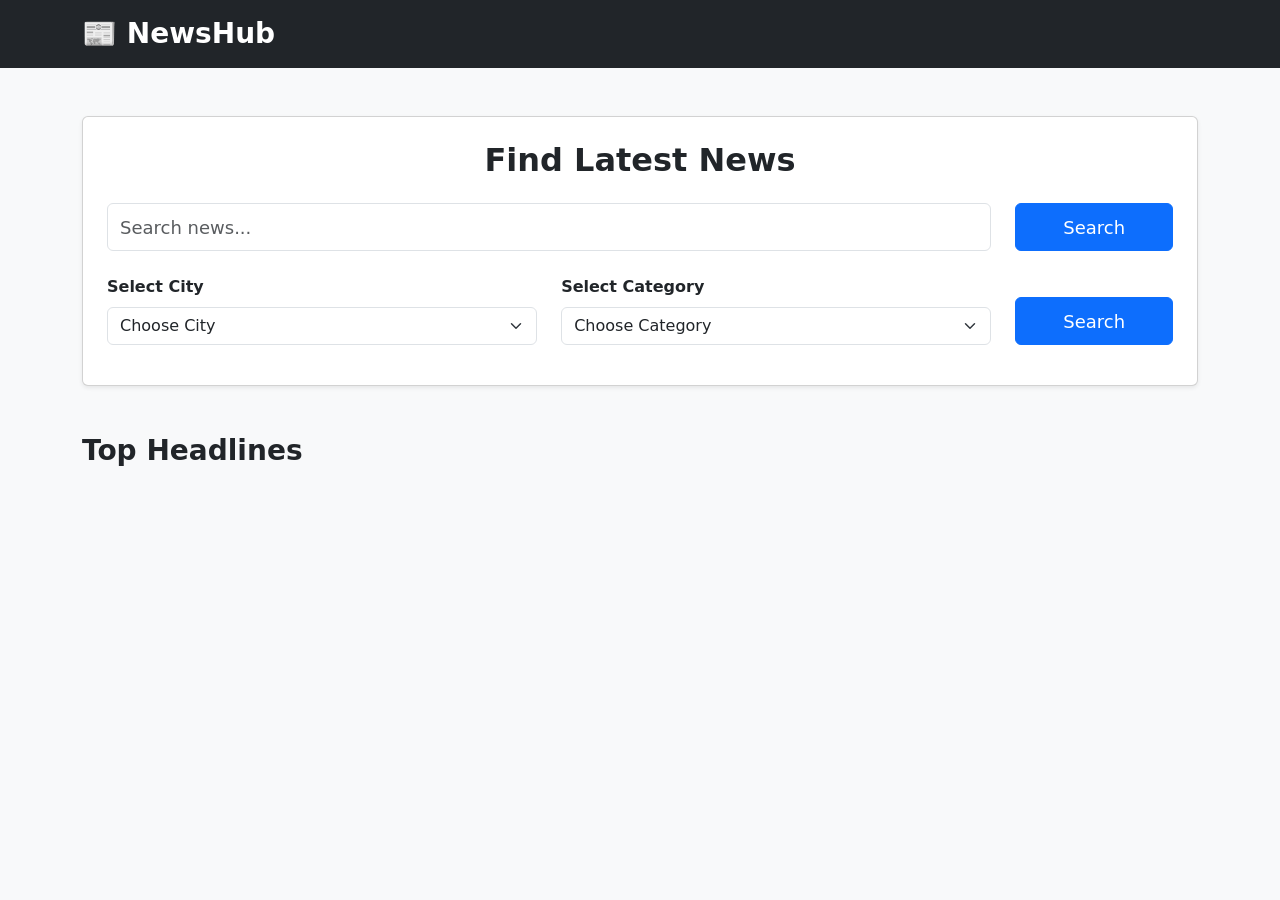
==== index.html @ 9409de18 "inital code" ====
<!DOCTYPE html>
<html lang="en">
<head>
    <meta charset="UTF-8">
    <meta name="viewport" content="width=device-width, initial-scale=1.0">
    <title>NewsHub</title>

    <link
        href="https://cdn.jsdelivr.net/npm/bootstrap@5.3.7/dist/css/bootstrap.min.css"
        rel="stylesheet"
    >

    <style>
        .search-btn{
            height: 48px;
            font-size: 18px;
        }
    </style>
</head>
<body class="bg-light">

    <!-- Header -->
    <nav class="navbar navbar-dark bg-dark">
        <div class="container">
            <span class="navbar-brand fs-3 fw-bold">
                📰 NewsHub
            </span>
        </div>
    </nav>

    <!-- Main Content -->
    <div class="container mt-5">

        <!-- Search Section -->
        <div class="card shadow-sm p-4">

            <h2 class="mb-4 text-center fw-bold">
                Find Latest News
            </h2>

            <!-- Search Bar -->
            <div class="row mb-4">

                <div class="col-md-10">
                    <input
                        type="text"
                        class="form-control search-btn"
                        placeholder="Search news..."
                        id="input"
                    >
                </div>

                <div class="col-md-2">
                    <button
                        class="btn btn-primary w-100 search-btn"
                        id="search-btn"
                    >
                        Search
                    </button>
                </div>

            </div>

            <!-- Dropdowns + Button -->
            <div class="row align-items-end">

                <!-- City Dropdown -->
                <div class="col-md-5 mb-3">
                    <label class="form-label fw-semibold">
                        Select City
                    </label>

                   <select class="form-select" id="city">
    <option selected disabled>Choose City</option>

    <option>Mumbai</option>
    <option>Delhi</option>
    <option>Bengaluru</option>
    <option>Hyderabad</option>
    <option>Pune</option>
    <option>Chennai</option>
    <option>Kolkata</option>
    <option>Ahmedabad</option>
    <option>Jaipur</option>
    <option>Lucknow</option>
    <option>Chandigarh</option>
    <option>Bhopal</option>
    <option>Indore</option>
    <option>Nagpur</option>
    <option>Patna</option>
    <option>Surat</option>
    <option>Kanpur</option>
    <option>Vadodara</option>
    <option>Visakhapatnam</option>
    <option>Coimbatore</option>
    <option>Kochi</option>
    <option>Mysuru</option>
    <option>Thiruvananthapuram</option>
    <option>Goa</option>
    <option>Bhubaneswar</option>
    <option>Ranchi</option>
    <option>Guwahati</option>
</select>
                </div>

                <!-- Category Dropdown -->
                <div class="col-md-5 mb-3">
                    <label class="form-label fw-semibold">
                        Select Category
                    </label>

                    <select class="form-select" id="category">
    <option selected disabled>Choose Category</option>

    <option>Business</option>
    <option>Technology</option>
    <option>Sports</option>
    <option>Health</option>
    <option>Entertainment</option>
    <option>Science</option>
    <option>Hollywood</option>
    <option>Bollywood</option>
    <option>Politics</option>
    <option>Education</option>
    <option>Finance</option>
    <option>Economy</option>
    <option>Startups</option>
    <option>Artificial Intelligence</option>
    <option>Gaming</option>
    <option>Automobile</option>
    <option>Travel</option>
    <option>Fashion</option>
    <option>Food</option>
    <option>Cricket</option>
</select>
                </div>

                <!-- Search Button -->
                <div class="col-md-2 mb-3">
                    <button
                        class="btn btn-primary w-100 search-btn"
                        id="dropdown-btn"
                    >
                        Search
                    </button>
                </div>

            </div>

        </div>

        <!-- News Section -->
        <div class="mt-5">
            <h3 class="mb-3 fw-bold">
                Top Headlines
            </h3>

            <div class="row" id="news-container">
                <!-- News cards will appear here -->
            </div>
        </div>

    </div>

    <script src="./js/news.js"></script>

</body>
</html>
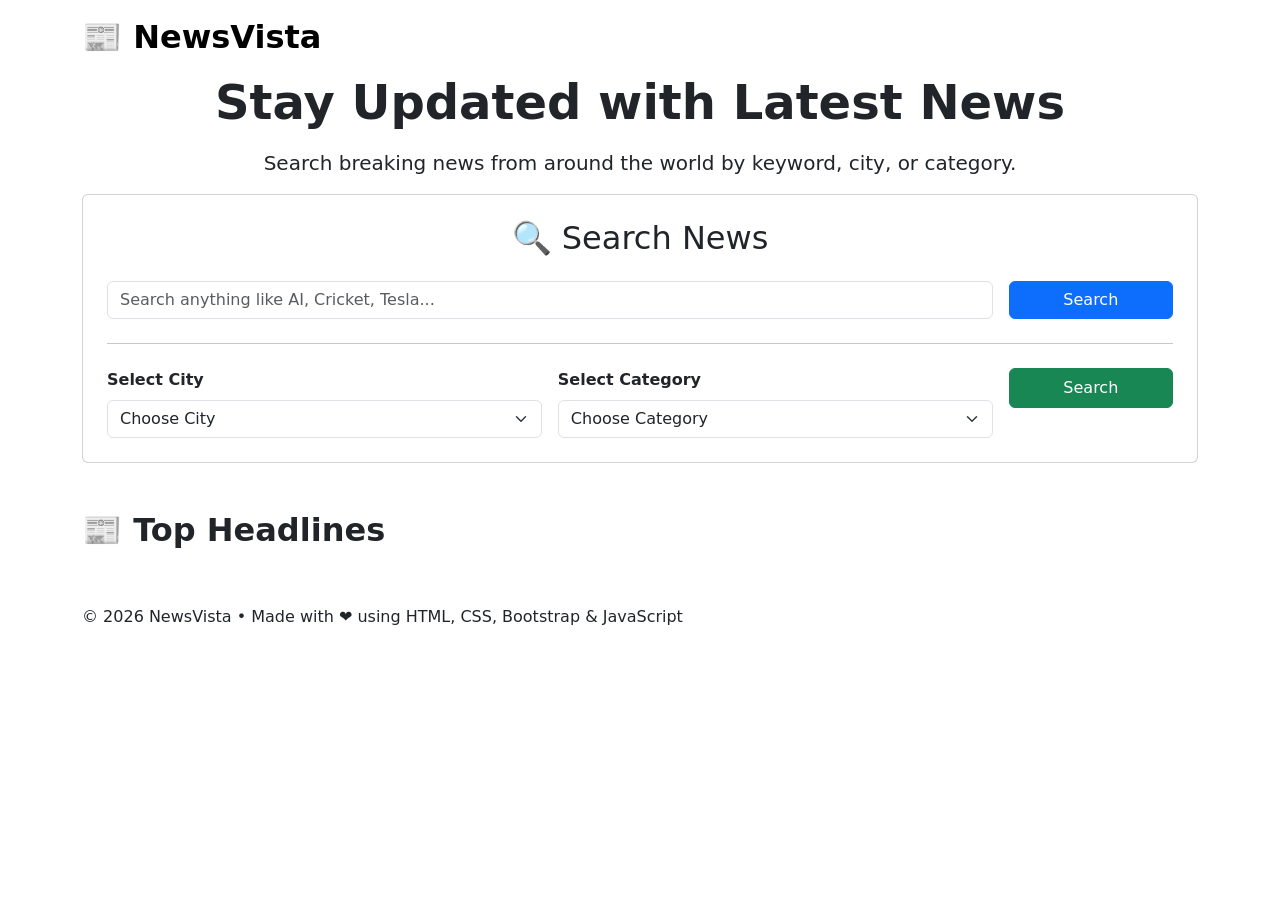
==== commit eceab59a: "adding index.html and style.css" ====
--- a/index.html
+++ b/index.html
@@ -1,168 +1,149 @@
-<!DOCTYPE html>
+<!doctype html>
 <html lang="en">
-<head>
-    <meta charset="UTF-8">
-    <meta name="viewport" content="width=device-width, initial-scale=1.0">
-    <title>NewsHub</title>
+  <head>
+    <meta charset="UTF-8" />
+    <meta name="viewport" content="width=device-width, initial-scale=1.0" />
+    <title>NewsVista | Latest News</title>
 
     <link
-        href="https://cdn.jsdelivr.net/npm/bootstrap@5.3.7/dist/css/bootstrap.min.css"
-        rel="stylesheet"
-    >
+      href="https://cdn.jsdelivr.net/npm/bootstrap@5.3.7/dist/css/bootstrap.min.css"
+      rel="stylesheet"
+    />
 
-    <style>
-        .search-btn{
-            height: 48px;
-            font-size: 18px;
-        }
-    </style>
-</head>
-<body class="bg-light">
+    <link rel="stylesheet" href="./style.css" />
+  </head>
 
-    <!-- Header -->
-    <nav class="navbar navbar-dark bg-dark">
-        <div class="container">
-            <span class="navbar-brand fs-3 fw-bold">
-                📰 NewsHub
-            </span>
-        </div>
+  <body>
+    <nav class="navbar navbar-expand-lg navbar-dark">
+      <div class="container">
+        <a class="navbar-brand fw-bold fs-2" href="#" style="color: black;"> 📰 NewsVista </a>
+      </div>
     </nav>
 
-    <!-- Main Content -->
-    <div class="container mt-5">
+    <section class="hero">
+      <div class="container text-center">
+        <h1 class="display-5 fw-bold">Stay Updated with Latest News</h1>
 
-        <!-- Search Section -->
-        <div class="card shadow-sm p-4">
+        <p class="lead mt-3">
+          Search breaking news from around the world by keyword, city, or
+          category.
+        </p>
+      </div>
+    </section>
 
-            <h2 class="mb-4 text-center fw-bold">
-                Find Latest News
-            </h2>
+    <div class="container">
+      <div class="card search-card p-4">
+        <h2 class="text-center mb-4">🔍 Search News</h2>
 
-            <!-- Search Bar -->
-            <div class="row mb-4">
+        <div class="row g-3">
+          <div class="col-md-10">
+            <input
+              type="text"
+              id="input"
+              class="form-control search-btn"
+              placeholder="Search anything like AI, Cricket, Tesla..."
+            />
+          </div>
 
-                <div class="col-md-10">
-                    <input
-                        type="text"
-                        class="form-control search-btn"
-                        placeholder="Search news..."
-                        id="input"
-                    >
-                </div>
-
-                <div class="col-md-2">
-                    <button
-                        class="btn btn-primary w-100 search-btn"
-                        id="search-btn"
-                    >
-                        Search
-                    </button>
-                </div>
-
-            </div>
-
-            <!-- Dropdowns + Button -->
-            <div class="row align-items-end">
-
-                <!-- City Dropdown -->
-                <div class="col-md-5 mb-3">
-                    <label class="form-label fw-semibold">
-                        Select City
-                    </label>
-
-                   <select class="form-select" id="city">
-    <option selected disabled>Choose City</option>
-
-    <option>Mumbai</option>
-    <option>Delhi</option>
-    <option>Bengaluru</option>
-    <option>Hyderabad</option>
-    <option>Pune</option>
-    <option>Chennai</option>
-    <option>Kolkata</option>
-    <option>Ahmedabad</option>
-    <option>Jaipur</option>
-    <option>Lucknow</option>
-    <option>Chandigarh</option>
-    <option>Bhopal</option>
-    <option>Indore</option>
-    <option>Nagpur</option>
-    <option>Patna</option>
-    <option>Surat</option>
-    <option>Kanpur</option>
-    <option>Vadodara</option>
-    <option>Visakhapatnam</option>
-    <option>Coimbatore</option>
-    <option>Kochi</option>
-    <option>Mysuru</option>
-    <option>Thiruvananthapuram</option>
-    <option>Goa</option>
-    <option>Bhubaneswar</option>
-    <option>Ranchi</option>
-    <option>Guwahati</option>
-</select>
-                </div>
-
-                <!-- Category Dropdown -->
-                <div class="col-md-5 mb-3">
-                    <label class="form-label fw-semibold">
-                        Select Category
-                    </label>
-
-                    <select class="form-select" id="category">
-    <option selected disabled>Choose Category</option>
-
-    <option>Business</option>
-    <option>Technology</option>
-    <option>Sports</option>
-    <option>Health</option>
-    <option>Entertainment</option>
-    <option>Science</option>
-    <option>Hollywood</option>
-    <option>Bollywood</option>
-    <option>Politics</option>
-    <option>Education</option>
-    <option>Finance</option>
-    <option>Economy</option>
-    <option>Startups</option>
-    <option>Artificial Intelligence</option>
-    <option>Gaming</option>
-    <option>Automobile</option>
-    <option>Travel</option>
-    <option>Fashion</option>
-    <option>Food</option>
-    <option>Cricket</option>
-</select>
-                </div>
-
-                <!-- Search Button -->
-                <div class="col-md-2 mb-3">
-                    <button
-                        class="btn btn-primary w-100 search-btn"
-                        id="dropdown-btn"
-                    >
-                        Search
-                    </button>
-                </div>
-
-            </div>
-
+          <div class="col-md-2">
+            <button class="btn btn-primary w-100 search-btn" id="search-btn">
+              Search
+            </button>
+          </div>
         </div>
 
-        <!-- News Section -->
-        <div class="mt-5">
-            <h3 class="mb-3 fw-bold">
-                Top Headlines
-            </h3>
+        <hr class="my-4" />
 
-            <div class="row" id="news-container">
-                <!-- News cards will appear here -->
-            </div>
+        <div class="row g-3">
+          <div class="col-md-5">
+            <label class="form-label fw-semibold"> Select City </label>
+
+            <select class="form-select" id="city">
+              <option selected disabled>Choose City</option>
+
+              <option>Mumbai</option>
+              <option>Delhi</option>
+              <option>Bengaluru</option>
+              <option>Hyderabad</option>
+              <option>Pune</option>
+              <option>Chennai</option>
+              <option>Kolkata</option>
+              <option>Ahmedabad</option>
+              <option>Jaipur</option>
+              <option>Lucknow</option>
+              <option>Chandigarh</option>
+              <option>Bhopal</option>
+              <option>Indore</option>
+              <option>Nagpur</option>
+              <option>Patna</option>
+              <option>Surat</option>
+              <option>Kanpur</option>
+              <option>Vadodara</option>
+              <option>Visakhapatnam</option>
+              <option>Coimbatore</option>
+              <option>Kochi</option>
+              <option>Mysuru</option>
+              <option>Thiruvananthapuram</option>
+              <option>Goa</option>
+              <option>Bhubaneswar</option>
+              <option>Ranchi</option>
+              <option>Guwahati</option>
+            </select>
+          </div>
+
+          <div class="col-md-5">
+            <label class="form-label fw-semibold"> Select Category </label>
+
+            <select class="form-select" id="category">
+              <option selected disabled>Choose Category</option>
+
+              <option>Business</option>
+              <option>Technology</option>
+              <option>Sports</option>
+              <option>Health</option>
+              <option>Entertainment</option>
+              <option>Science</option>
+              <option>Hollywood</option>
+              <option>Bollywood</option>
+              <option>Politics</option>
+              <option>Education</option>
+              <option>Finance</option>
+              <option>Economy</option>
+              <option>Startups</option>
+              <option>Artificial Intelligence</option>
+              <option>Gaming</option>
+              <option>Automobile</option>
+              <option>Travel</option>
+              <option>Fashion</option>
+              <option>Food</option>
+              <option>Cricket</option>
+            </select>
+          </div>
+
+          <div class="col-md-2 d-grid">
+            <button class="btn btn-success search-btn" id="dropdown-btn" style="height: 40px;">
+              Search
+            </button>
+          </div>
         </div>
-
+      </div>
     </div>
 
+    <div class="container mt-5 mb-5">
+      <div class="d-flex justify-content-between align-items-center mb-4">
+        <h2 class="fw-bold">📰 Top Headlines</h2>
+      </div>
+
+      <div class="row g-4" id="news-container"></div>
+    </div>
+
+    <footer>
+      <div class="container">
+        © 2026 NewsVista • Made with ❤️ using HTML, CSS, Bootstrap & JavaScript
+      </div>
+    </footer>
+
+    <script src="./js/displayNews.js"></script>
     <script src="./js/news.js"></script>
-
-</body>
-</html>+  </body>
+</html>
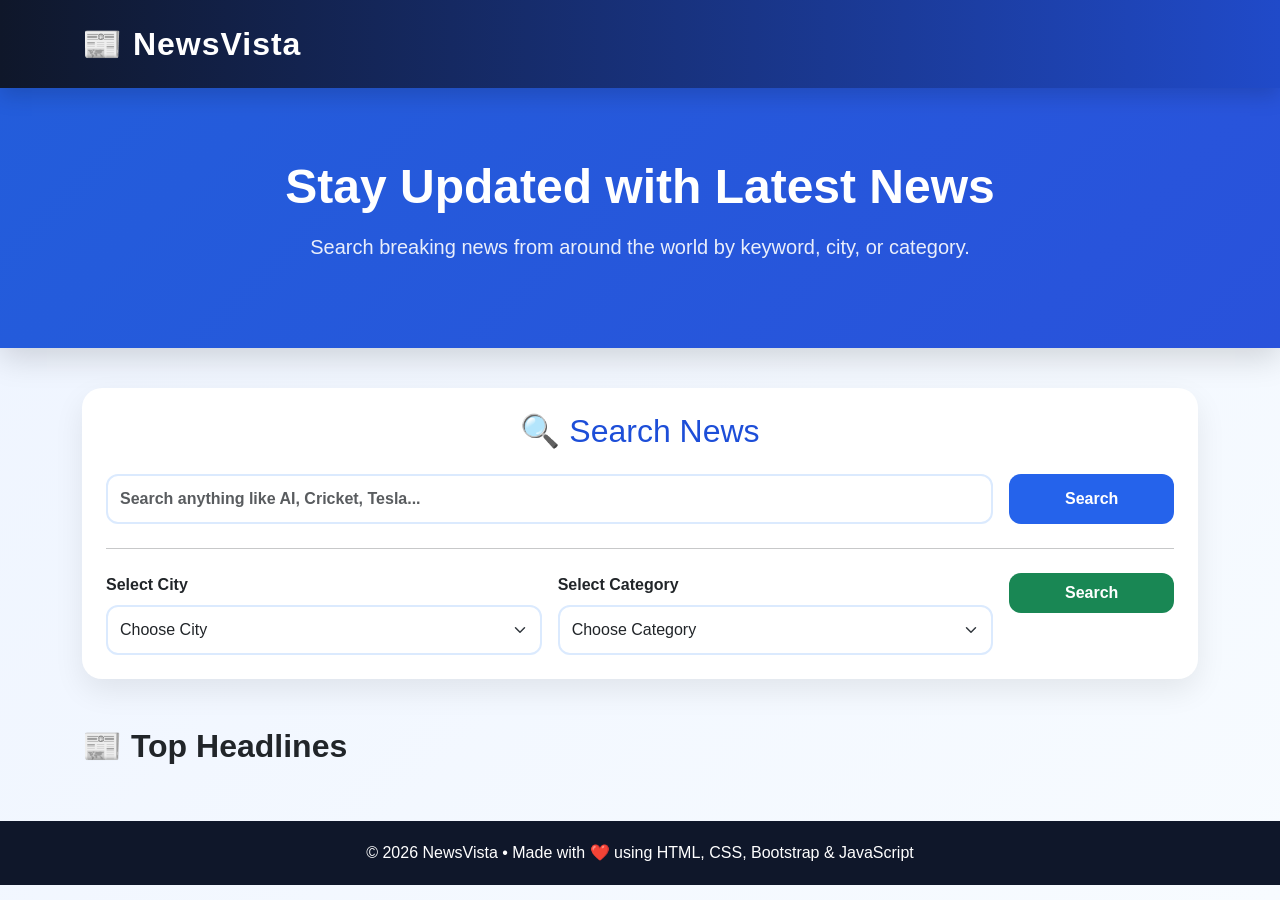
==== commit 082a5438: "modifyed the js file link" ====
--- a/index.html
+++ b/index.html
@@ -16,7 +16,7 @@
   <body>
     <nav class="navbar navbar-expand-lg navbar-dark">
       <div class="container">
-        <a class="navbar-brand fw-bold fs-2" href="#" style="color: black;"> 📰 NewsVista </a>
+        <a class="navbar-brand fw-bold fs-2" href="#"> 📰 NewsVista </a>
       </div>
     </nav>
 
@@ -143,7 +143,7 @@
       </div>
     </footer>
 
-    <script src="./js/displayNews.js"></script>
-    <script src="./js/news.js"></script>
+
+    <script src="./script.js"></script>
   </body>
 </html>
--- a/style.css
+++ b/style.css
@@ -0,0 +1,184 @@
+* {
+  margin: 0;
+  padding: 0;
+  box-sizing: border-box;
+}
+
+body {
+  font-family:
+    Segoe UI,
+    Tahoma,
+    Geneva,
+    Verdana,
+    sans-serif;
+
+  background: linear-gradient(135deg, #eef4ff, #f7fbff);
+
+  min-height: 100vh;
+}
+
+.navbar {
+  background: linear-gradient(90deg, #0f172a, #204ac9);
+
+  padding: 15px 0;
+
+  box-shadow: 0 8px 20px rgba(0, 0, 0, 0.15);
+}
+
+.navbar-brand {
+  letter-spacing: 1px;
+}
+
+.hero {
+  color: white;
+
+  padding: 70px 0;
+
+  background: linear-gradient(135deg, #235ddb, #2952db);
+
+  margin-bottom: 40px;
+
+  box-shadow: 0 10px 30px rgba(0, 0, 0, 0.15);
+}
+
+.hero p {
+  opacity: 0.9;
+}
+
+.search-card {
+  border: none;
+
+  border-radius: 20px;
+
+  box-shadow: 0 12px 30px rgba(0, 0, 0, 0.08);
+
+  transition: 0.3s;
+}
+
+.search-card:hover {
+  transform: translateY(-4px);
+}
+
+.search-card h2 {
+  color: #1d4ed8;
+}
+
+.search-btn {
+  height: 50px;
+
+  font-weight: 600;
+
+  border-radius: 12px;
+}
+
+.form-control,
+.form-select {
+  height: 50px;
+
+  border-radius: 12px;
+
+  border: 2px solid #dbeafe;
+}
+
+.form-control:focus,
+.form-select:focus {
+  border-color: #2563eb;
+
+  box-shadow: 0 0 8px rgba(37, 99, 235, 0.3);
+}
+
+.btn-primary {
+  background: #2563eb;
+
+  border: none;
+}
+
+.btn-primary:hover {
+  background: #1d4ed8;
+}
+
+.btn-success {
+  border: none;
+}
+
+.btn {
+  transition: 0.3s;
+}
+
+.btn:hover {
+  transform: translateY(-2px);
+
+  box-shadow: 0 8px 18px rgba(0, 0, 0, 0.15);
+}
+
+.news-card {
+  border: none;
+
+  border-radius: 18px;
+
+  overflow: hidden;
+
+  box-shadow: 0 12px 25px rgba(0, 0, 0, 0.08);
+
+  transition: 0.35s;
+
+  height: 100%;
+}
+
+.news-card:hover {
+  transform: translateY(-8px);
+
+  box-shadow: 0 18px 35px rgba(0, 0, 0, 0.15);
+}
+
+.news-card img {
+  height: 220px;
+
+  object-fit: cover;
+}
+
+.news-card .card-body {
+  padding: 18px;
+}
+
+.news-card .card-title {
+  font-size: 20px;
+
+  font-weight: 700;
+}
+
+.news-card .card-text {
+  color: #555;
+
+  line-height: 1.6;
+}
+
+.news-card .btn {
+  margin-top: auto;
+}
+
+footer {
+  background: #0f172a;
+
+  color: white;
+
+  padding: 20px;
+
+  text-align: center;
+
+  margin-top: 40px;
+}
+
+@media (max-width: 768px) {
+  .hero {
+    padding: 50px 20px;
+  }
+
+  .hero h1 {
+    font-size: 32px;
+  }
+
+  .search-btn {
+    margin-top: 10px;
+  }
+}
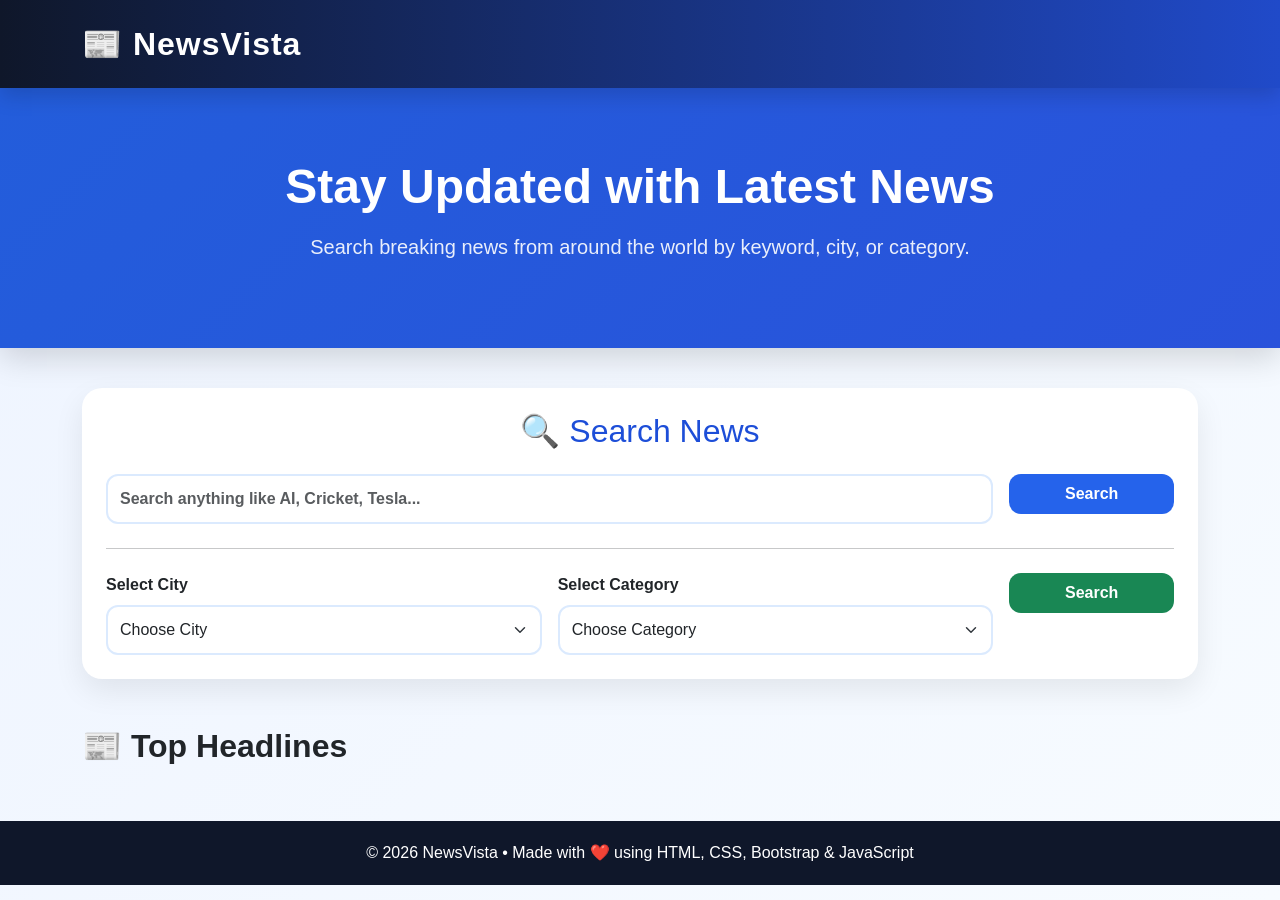
==== commit 14124303: "adding bookmark logic" ====
--- a/index.html
+++ b/index.html
@@ -46,7 +46,7 @@
           </div>
 
           <div class="col-md-2">
-            <button class="btn btn-primary w-100 search-btn" id="search-btn">
+            <button class="btn btn-primary w-100 search-btn" id="search-btn" style="height: 40px;">
               Search
             </button>
           </div>
